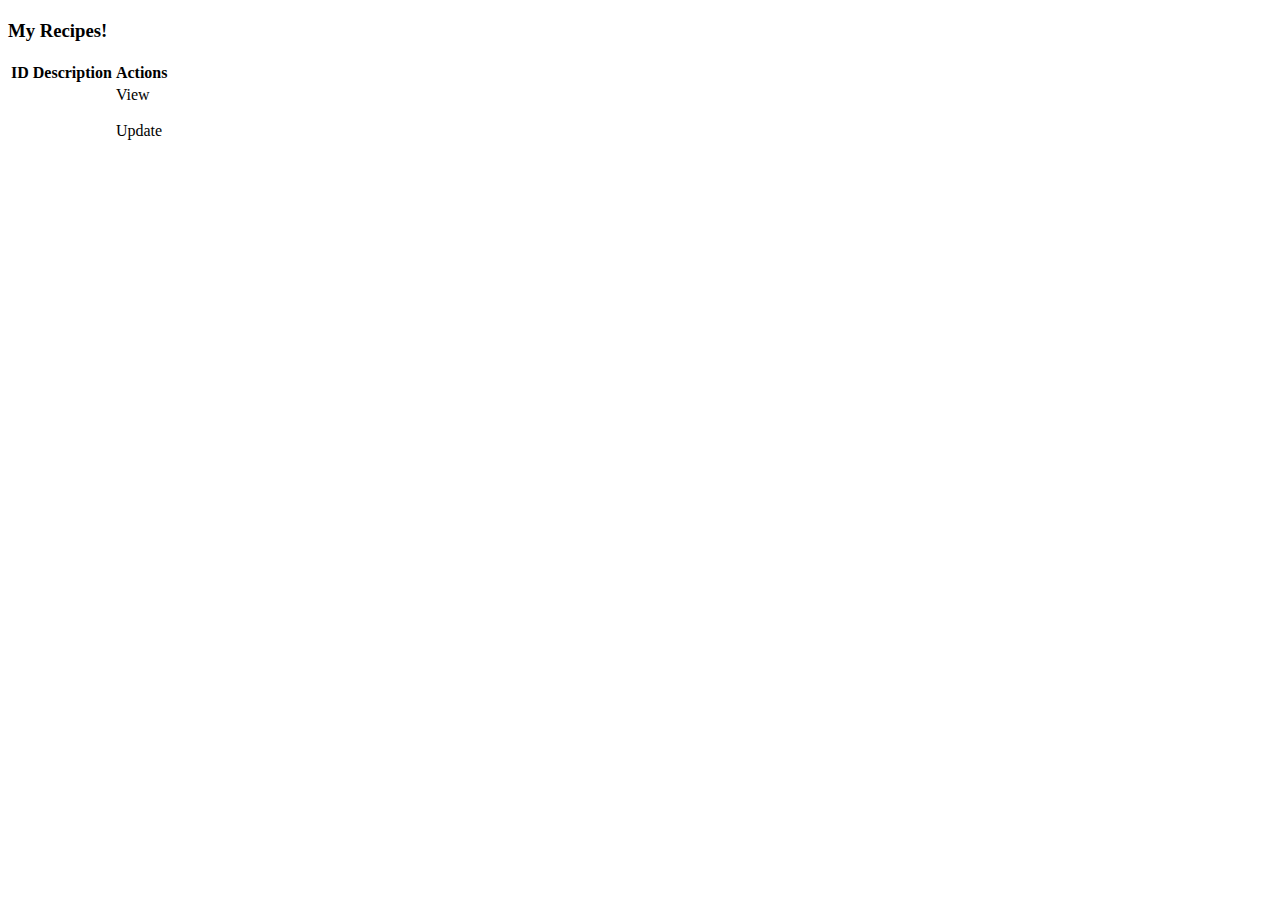
==== src/main/resources/templates/recipe/ingredient/index.html @ dabb1005 "Doing Ingredient services/controll/view" ====
<!DOCTYPE html>
<html lang="en" xmlns:th="http://www.thymeleaf.org">
<head>
    <meta charset="UTF-8">
    <title>Malzemeler</title>

    <link href="https://cdn.jsdelivr.net/npm/bootstrap@5.2.3/dist/css/bootstrap.min.css" rel="stylesheet" integrity="sha384-rbsA2VBKQhggwzxH7pPCaAqO46MgnOM80zW1RWuH61DGLwZJEdK2Kadq2F9CUG65" crossorigin="anonymous" th:href="@{/webjars/bootstrap/5.2.3/dist/css/bootstrap.min.css}">
    <script src="/webjars/jquery/3.6.3/dist/jquery.min.js"></script>
    <script src="https://cdn.jsdelivr.net/npm/bootstrap@5.2.3/dist/js/bootstrap.bundle.min.js" integrity="sha384-kenU1KFdBIe4zVF0s0G1M5b4hcpxyD9F7jL+jjXkk+Q2h455rYXK/7HAuoJl+0I4" crossorigin="anonymous" th:href="@{/webjars/bootstrap/5.2.3/dist/js/bootstrap.min.js}"></script>

</head>
<body>
    <div class="container-fluid" style="margin-top: 20px">
        <div class="row justify-content-center">
            <div class="col-md-6">
                <div class="card border border-primary">
                    <div class="card-header bg-primary text-light">
                        <h3 class="card-title">My Recipes!</h3>
                    </div>
                    <div class="card-body">
                        <div class="table-responsive" th:if="${!#lists.isEmpty(recipe.ingredients)}">
                            <table class="table table-hover">
                                <thead class="flex-column-reverse">
                                <tr>
                                    <th>ID</th>
                                    <th>Description</th>
                                    <th>Actions</th>
                                </tr>
                                </thead>
                                <tbody>
                                <tr th:each="ingredient:${recipe.ingredients}">
                                    <td th:text="${ingredient.id}"></td>
                                    <td th:text="${ingredient.getAmount()}"></td>
                                    <td>
                                        <a th:href="@{'/recipe/ingredient/view/'+ ${ingredient.id}}" th:text="View">View</a>
                                        <h3>   </h3>
                                        <a th:href="@{'/recipe/ingredient/update/'+ ${ingredient.id}}" th:text="Update">Update</a>
                                    </td>
                                </tr>
                                </tbody>
                            </table>
                        </div>
                    </div>
                </div>
            </div>
        </div>
    </div>
</body>
</html>
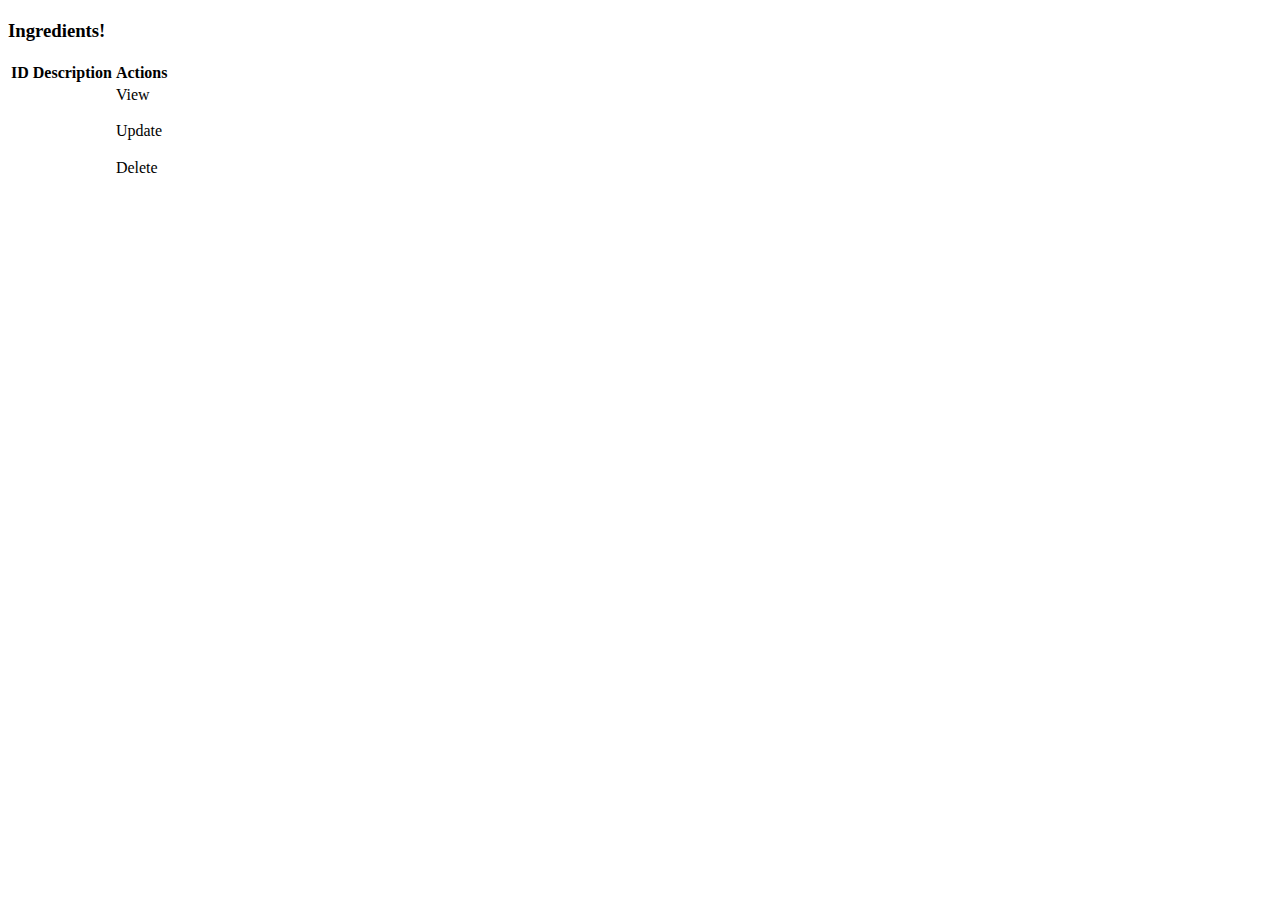
==== commit 9ee3321f: "Added Delete functionality to ingredients." ====
--- a/src/main/resources/templates/recipe/ingredient/index.html
+++ b/src/main/resources/templates/recipe/ingredient/index.html
@@ -15,7 +15,7 @@
             <div class="col-md-6">
                 <div class="card border border-primary">
                     <div class="card-header bg-primary text-light">
-                        <h3 class="card-title">My Recipes!</h3>
+                        <h3 class="card-title">Ingredients!</h3>
                     </div>
                     <div class="card-body">
                         <div class="table-responsive" th:if="${!#lists.isEmpty(recipe.ingredients)}">
@@ -32,9 +32,14 @@
                                     <td th:text="${ingredient.id}"></td>
                                     <td th:text="${ingredient.getAmount()}"></td>
                                     <td>
-                                        <a th:href="@{'/recipe/ingredient/view/'+ ${ingredient.id}}" th:text="View">View</a>
-                                        <h3>   </h3>
-                                        <a th:href="@{'/recipe/ingredient/update/'+ ${ingredient.id}}" th:text="Update">Update</a>
+                                        <div>
+                                            <a th:href="@{'/recipe/ingredient/view/'+ ${ingredient.id}}" th:text="View">View</a>
+                                            <h3>   </h3>
+                                            <a th:href="@{'/recipe/ingredient/update/'+ ${ingredient.id}}" th:text="Update">Update</a>
+                                            <h3>   </h3>
+                                            <a th:href="@{'/recipe/ingredient/delete/'+ ${ingredient.id}}" th:text="Delete">Delete</a>
+                                        </div>
+
                                     </td>
                                 </tr>
                                 </tbody>
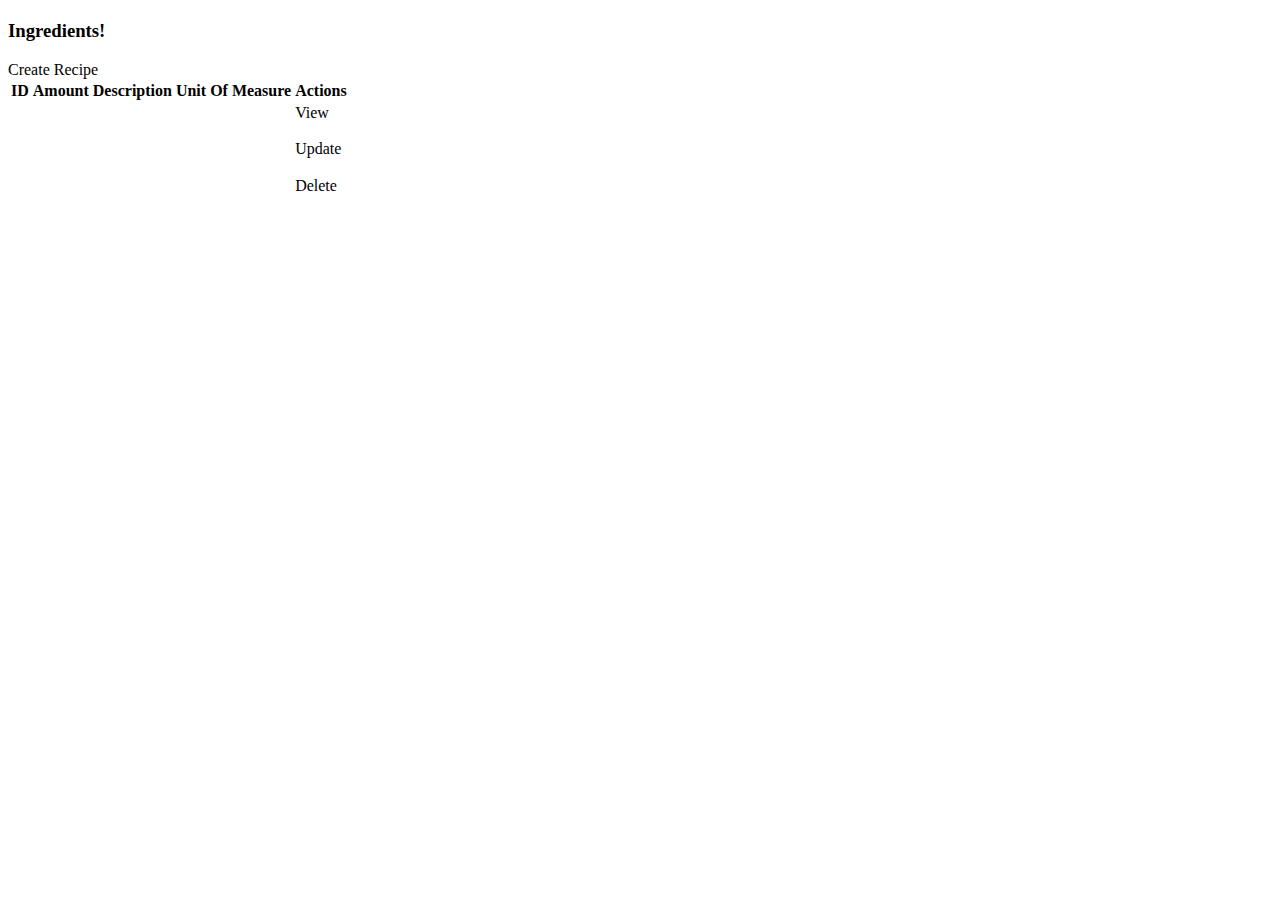
==== commit 8a6befc4: "Fixed index page, added hidden input to ingredient form for recipeId, and binded it to the command i" ====
--- a/src/main/resources/templates/recipe/ingredient/index.html
+++ b/src/main/resources/templates/recipe/ingredient/index.html
@@ -16,6 +16,9 @@
                 <div class="card border border-primary">
                     <div class="card-header bg-primary text-light">
                         <h3 class="card-title">Ingredients!</h3>
+                        <div style="margin-left: auto;">
+                            <a class="hyperbutton" th:href="@{'/recipe/ingredient/create/'+${recipe.id}}">Create Recipe</a>
+                        </div>
                     </div>
                     <div class="card-body">
                         <div class="table-responsive" th:if="${!#lists.isEmpty(recipe.ingredients)}">
@@ -23,14 +26,18 @@
                                 <thead class="flex-column-reverse">
                                 <tr>
                                     <th>ID</th>
+                                    <th>Amount</th>
                                     <th>Description</th>
+                                    <th>Unit Of Measure</th>
                                     <th>Actions</th>
                                 </tr>
                                 </thead>
                                 <tbody>
                                 <tr th:each="ingredient:${recipe.ingredients}">
                                     <td th:text="${ingredient.id}"></td>
-                                    <td th:text="${ingredient.getAmount()}"></td>
+                                    <td th:text="${ingredient.amount}"></td>
+                                    <td th:text="${ingredient.description}"></td>
+                                    <td th:text="${ingredient.unitOfMeasure.description}"></td>
                                     <td>
                                         <div>
                                             <a th:href="@{'/recipe/ingredient/view/'+ ${ingredient.id}}" th:text="View">View</a>
